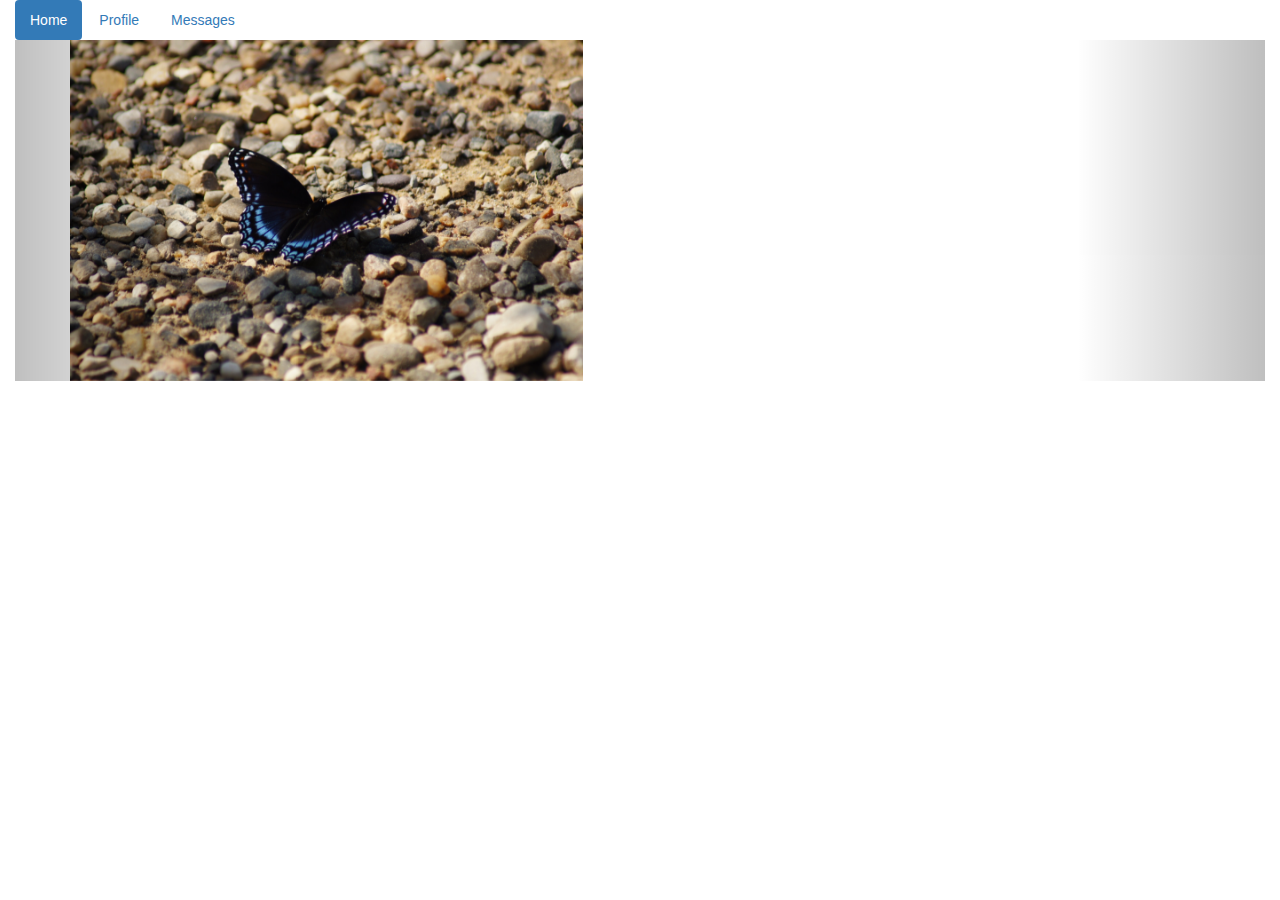
==== aboutme.html @ 80e9ada6 "finished half of the homework of Week 2 day 1" ====
<!DOCTYPE html>
<html lang="en">
<head>
  <meta charset="UTF-8">
  <meta name="viewport" content="width=device-width, initial-scale=1.0">
  <meta http-equiv="X-UA-Compatible" content="ie=edge">
  <title>DAY 2 Practice</title>
  <link href="css/bootstrap.min.css" rel="stylesheet">
  <link href="css/style.css" rel="stylesheet">
</head>
<body>

<div class="container-fluid">
  <ul class="nav nav-pills">
  <li role="presentation" class="active"><a href="#">Home</a></li>
  <li role="presentation"><a href="#">Profile</a></li>
  <li role="presentation"><a href="#">Messages</a></li>
</ul>
<div id="carousel-example-generic" class="carousel slide" data-ride="carousel">
  <!-- Indicators -->
  <ol class="carousel-indicators">
    <li data-target="#carousel-example-generic" data-slide-to="0" class="active"></li>
    <li data-target="#carousel-example-generic" data-slide-to="1"></li>
    <li data-target="#carousel-example-generic" data-slide-to="2"></li>
  </ol>

  <!-- Wrapper for slides -->
  <div class="container">
  <div class="carousel-inner" role="listbox">
    <div class="item active">
      <img src="img/justin-bland-323629.jpg" alt="...">
    </div>
    <div class="item">
      <img src="img/sebastian-spindler-221561.jpg" alt="...">
    </div>
    <div class="item">
      <img src="img\filip-cernak-1083.jpg" alt="...">
    </div>
  </div>

  <!-- Controls -->
  <a class="left carousel-control" href="#carousel-example-generic" role="button" data-slide="prev">
    <span class="glyphicon glyphicon-chevron-left" aria-hidden="true"></span>
    <span class="sr-only">Previous</span>
  </a>
  <a class="right carousel-control" href="#carousel-example-generic" role="button" data-slide="next">
    <span class="glyphicon glyphicon-chevron-right" aria-hidden="true"></span>
    <span class="sr-only">Next</span>
  </a>
</div>

    <script src="https://ajax.googleapis.com/ajax/libs/jquery/1.12.4/jquery.min.js"></script>
    <script src="js/bootstrap.min.js"></script>
</body>
</html>
---- css/style.css ----
@import url('https://fonts.googleapis.com/css?family=Bilbo+Swash+Caps|Shadows+Into+Light+Two');

.btn-primary{
background-color:#034d74
}
 ;
}
background-color: transparent;
.btn-group>.btn, .btn-lg {
  border-radius: 0;
  background-color: #034d74;
}
h1{
   text-align: center;
   font-family: 'Bilbo Swash Caps', cursive;
}
.jumbotron{
  background-image: url("../img/portfoliobackground.jpg");
  background-repeat: no-repeat;
  background-size: cover;
  height: 100%;
  width: 100%;
}

.summary{
  width: 30%;
text-align: center;
padding: 93px;
}
.summary img{
  height: 200px;
  width: 200px;
  text-align: center;
    margin-top: 50px;
    margin-left: 529px;
}
.bundle{
    height: 155px;
    margin-top: 20px;
    background-color: #D5D5D5;
    padding: 14px 14.6px;
}
.bundle h3 {

}
.bundle p{
  font-family: 'Shadows Into Light Two', cursive;
}

/**** START OF ABOUT ME PAGE ****/

 /**Start of carousel slider**/
 .carousel-inner{
   max-width: 45%;
 }
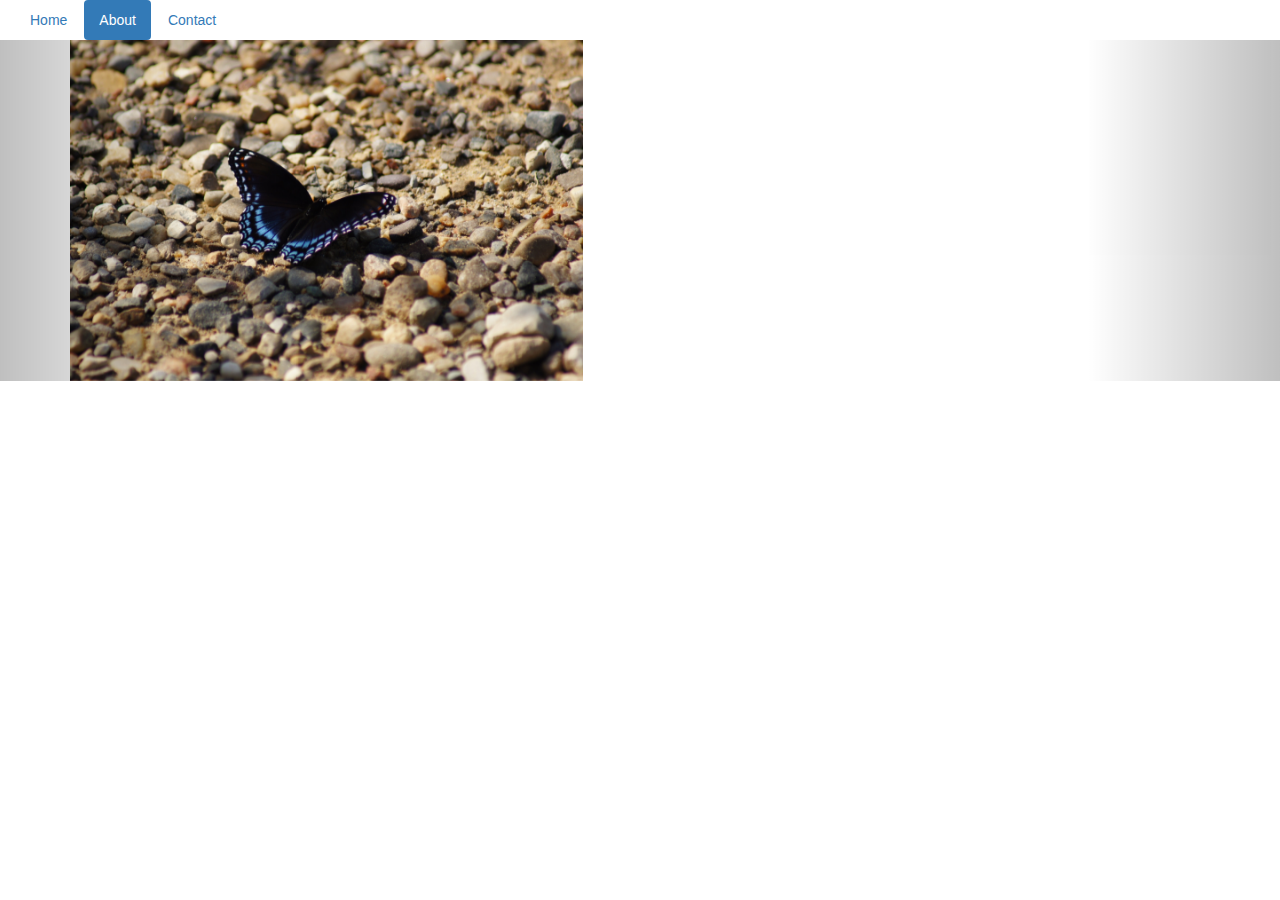
==== commit cc405f79: "fixed my nav bar and added contact page" ====
--- a/aboutme.html
+++ b/aboutme.html
@@ -10,12 +10,14 @@
 </head>
 <body>
 
-<div class="container-fluid">
-  <ul class="nav nav-pills">
-  <li role="presentation" class="active"><a href="#">Home</a></li>
-  <li role="presentation"><a href="#">Profile</a></li>
-  <li role="presentation"><a href="#">Messages</a></li>
-</ul>
+  <div class="container-fluid">
+    <ul class="nav nav-pills">
+    <li role="presentation"><a href="index.html">Home</a></li>
+    <li role="presentation" class="active"><a href="aboutme.html">About</a></li>
+    <li role="presentation"><a href="contact.html">Contact</a></li>
+  </ul>
+  </div>
+
 <div id="carousel-example-generic" class="carousel slide" data-ride="carousel">
   <!-- Indicators -->
   <ol class="carousel-indicators">
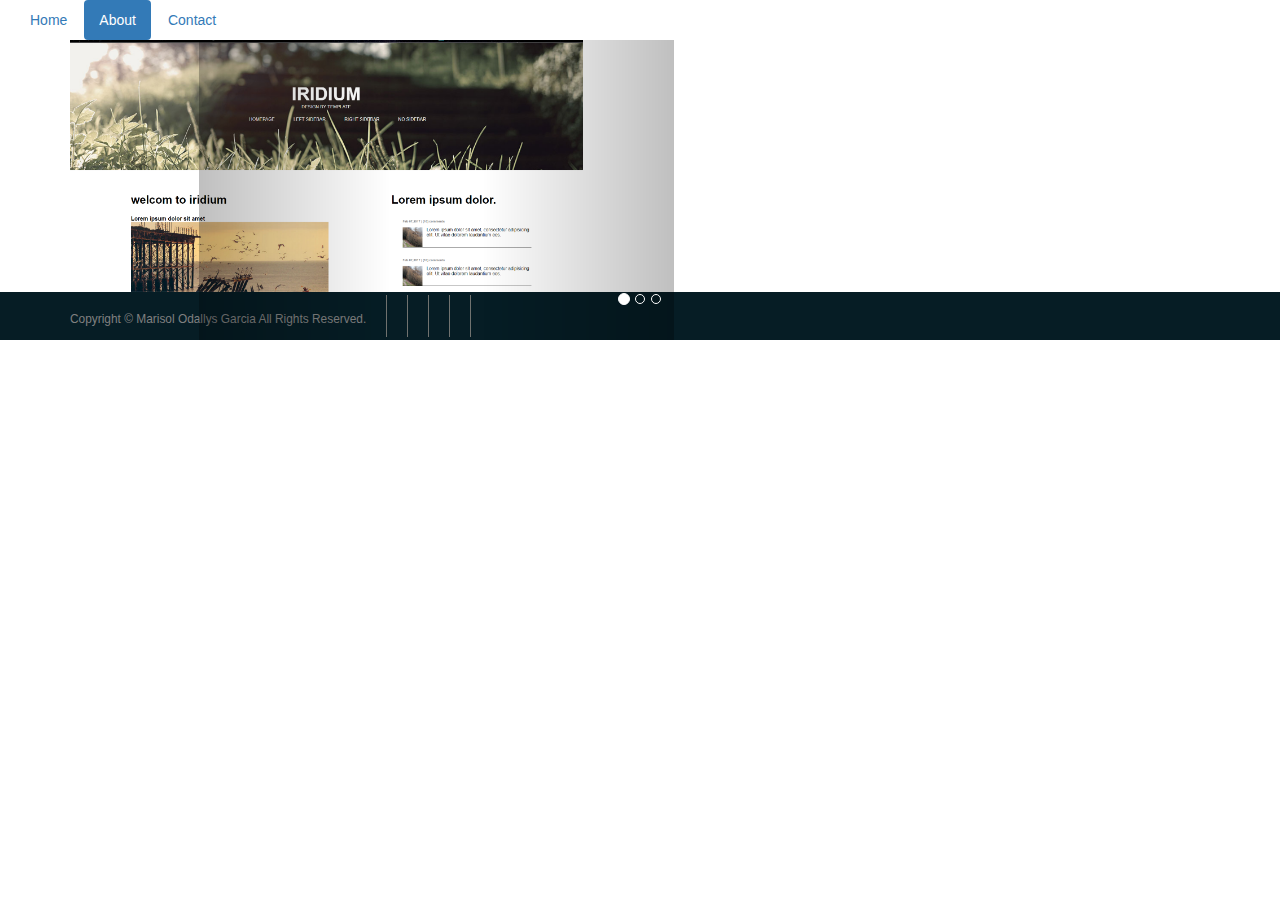
==== commit 5d7fecb8: "fixed photo rotater" ====
--- a/aboutme.html
+++ b/aboutme.html
@@ -30,13 +30,13 @@
   <div class="container">
   <div class="carousel-inner" role="listbox">
     <div class="item active">
-      <img src="img/justin-bland-323629.jpg" alt="...">
+      <img src="img\Screenshot (2) redo.png" alt="...">
     </div>
     <div class="item">
-      <img src="img/sebastian-spindler-221561.jpg" alt="...">
+      <img src="img\Screenshot (5) redo.png" alt="...">
     </div>
     <div class="item">
-      <img src="img\filip-cernak-1083.jpg" alt="...">
+      <img src="img\Screenshot (4) redo.png" alt="...">
     </div>
   </div>
 
@@ -51,6 +51,19 @@
   </a>
 </div>
 
+<!--Start footer-->
+<footer class="footer">
+        <div class="container text-left">
+            <small style="color:grey" class="copyright">Copyright &copy Marisol Odallys Garcia All Rights Reserved.</small>
+            <a href="#"><small style="color:grey" class="fa fa-lg fa-skype pull-right">  </small></a>
+            <a href="#"><small style="color:grey" class="fa fa-lg fa-google-plus pull-right">  </small></a>
+            <a href="#"><small style="color:grey" class="fa fa-lg fa-linkedin pull-right">  </small></a>
+            <a href="#"><small style="color:grey" class="fa fa-lg fa-twitter pull-right">  </small></a>
+            <a href="#"><small style="color:grey" class="fa fa-lg fa-facebook pull-right">  </small></a>
+        </div>
+    </footer>
+    <!--End footer-->
+    
     <script src="https://ajax.googleapis.com/ajax/libs/jquery/1.12.4/jquery.min.js"></script>
     <script src="js/bootstrap.min.js"></script>
 </body>
--- a/css/style.css
+++ b/css/style.css
@@ -1,11 +1,11 @@
 
 @import url('https://fonts.googleapis.com/css?family=Bilbo+Swash+Caps|Shadows+Into+Light+Two');
 
+/*** START OF NAV PILL CSS  ***/
 .btn-primary{
-background-color:#034d74
+background-color:#034d74;
 }
- ;
-}
+
 background-color: transparent;
 .btn-group>.btn, .btn-lg {
   border-radius: 0;
@@ -15,6 +15,9 @@
    text-align: center;
    font-family: 'Bilbo Swash Caps', cursive;
 }
+/*** END OF NAV PILL CSS  ***/
+
+/*** START OF JUMBOTRON CSS ***/
 .jumbotron{
   background-image: url("../img/portfoliobackground.jpg");
   background-repeat: no-repeat;
@@ -22,7 +25,9 @@
   height: 100%;
   width: 100%;
 }
+/*** END OF JUMBOTRON CSS ***/
 
+/*** START ABOUT ME INTRO CSS ***/
 .summary{
   width: 30%;
 text-align: center;
@@ -47,10 +52,39 @@
 .bundle p{
   font-family: 'Shadows Into Light Two', cursive;
 }
+/*** END ABOUT ME INTRO CSS ***/
+.footer {
+  background: #061D25;
+  padding: 10px 0;
+}
+.footer a {
+  color: #70726F;
+  font-size: 20px;
+  padding: 10px;
+  border-right: 1px solid #70726F;
+  transition: all .5s ease;
+}
+.footer a:first-child {
+  border-left: 1px solid #70726F;
+}
+.footer a:hover {
+  color: white;
+}
 
-/**** START OF ABOUT ME PAGE ****/
+/******* START OF ABOUT ME PAGE *******/
 
  /**Start of carousel slider**/
  .carousel-inner{
    max-width: 45%;
  }
+ .carousel-example-generic{
+ width: 1330px;
+height: 289px;
+}
+.carousel-control.right {
+    right: 824px;
+    left: 482px;
+  }
+.carousel-control.left{
+   left: 199px;
+}
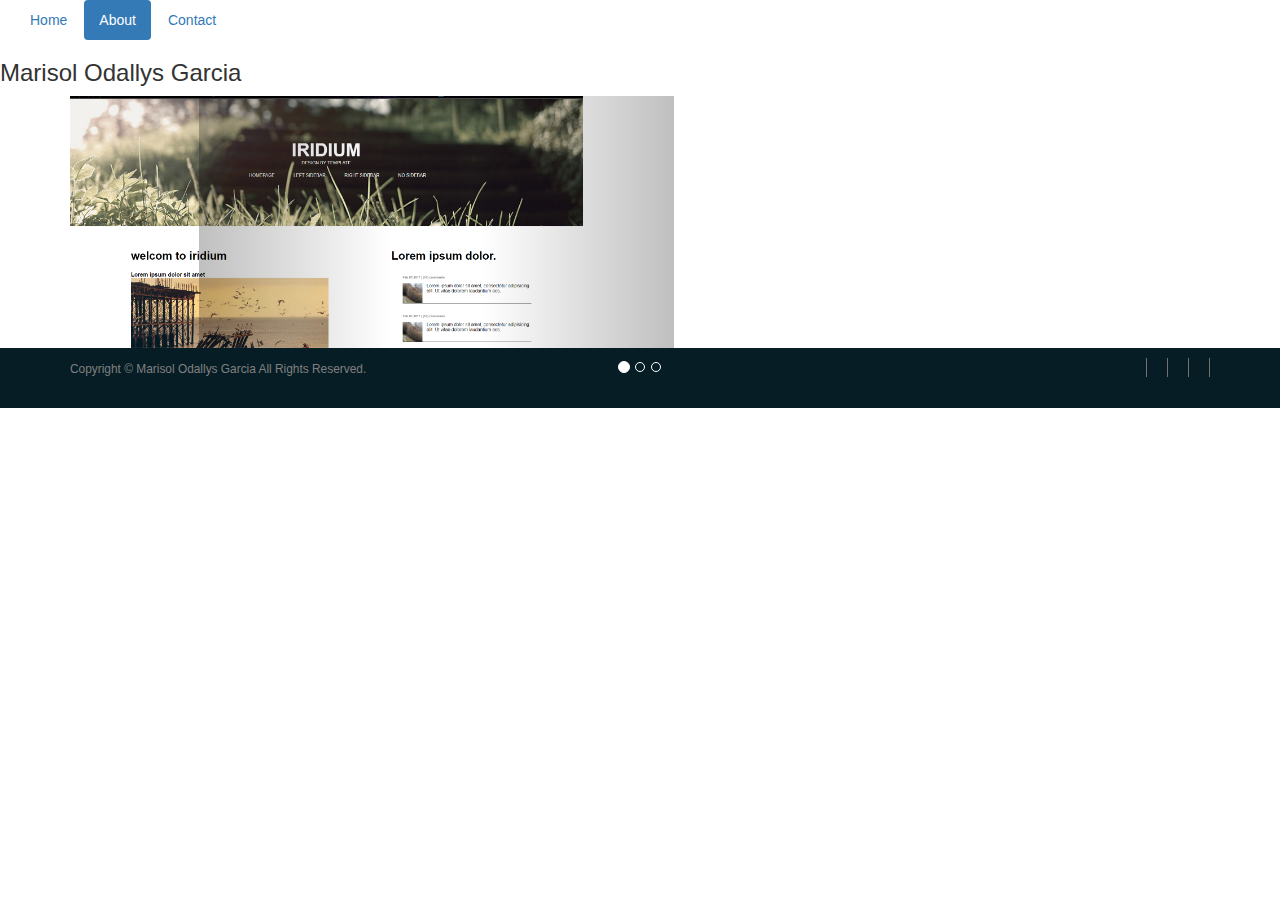
==== commit 0dab9710: "added a header to about page" ====
--- a/aboutme.html
+++ b/aboutme.html
@@ -7,6 +7,7 @@
   <title>DAY 2 Practice</title>
   <link href="css/bootstrap.min.css" rel="stylesheet">
   <link href="css/style.css" rel="stylesheet">
+  <link href="css/font-awesome.min.css" rel="stylesheet">
 </head>
 <body>
 
@@ -16,6 +17,10 @@
     <li role="presentation" class="active"><a href="aboutme.html">About</a></li>
     <li role="presentation"><a href="contact.html">Contact</a></li>
   </ul>
+  </div>
+
+  <div class="informationofme">
+<h3>Marisol Odallys Garcia</h3>
   </div>
 
 <div id="carousel-example-generic" class="carousel slide" data-ride="carousel">
@@ -55,15 +60,14 @@
 <footer class="footer">
         <div class="container text-left">
             <small style="color:grey" class="copyright">Copyright &copy Marisol Odallys Garcia All Rights Reserved.</small>
-            <a href="#"><small style="color:grey" class="fa fa-lg fa-skype pull-right">  </small></a>
-            <a href="#"><small style="color:grey" class="fa fa-lg fa-google-plus pull-right">  </small></a>
-            <a href="#"><small style="color:grey" class="fa fa-lg fa-linkedin pull-right">  </small></a>
-            <a href="#"><small style="color:grey" class="fa fa-lg fa-twitter pull-right">  </small></a>
-            <a href="#"><small style="color:grey" class="fa fa-lg fa-facebook pull-right">  </small></a>
+            <a href="https://www.linkedin.com/in/marisol-g-520201137"><small style="color:grey" class="fa fa-lg fa-linkedin"></small></a>
+            <a href="https://www.instagram.com/iam_marixo"><small style="color:grey" class="fa fa-lg fa-instagram">  </small></a>
+            <a href="https://geekwise.slack.com/team/U60MA5F45"><small style="color:grey" class="fa fa-lg fa-slack">  </small></a>
+            <a href="https://github.com/iam-marixo"><small style="color:grey" class="fa fa-lg fa-github">  </small></a>
         </div>
     </footer>
     <!--End footer-->
-    
+
     <script src="https://ajax.googleapis.com/ajax/libs/jquery/1.12.4/jquery.min.js"></script>
     <script src="js/bootstrap.min.js"></script>
 </body>
--- a/css/style.css
+++ b/css/style.css
@@ -47,29 +47,39 @@
     padding: 14px 14.6px;
 }
 .bundle h3 {
-
+margin-top: 0px;
 }
 .bundle p{
   font-family: 'Shadows Into Light Two', cursive;
 }
 /*** END ABOUT ME INTRO CSS ***/
+/** START OF FOOTER **/
 .footer {
-  background: #061D25;
+  background-color: #061D25;
   padding: 10px 0;
+  position: relative;
+  /* negative value of footer height */
+  height: 60px;
+  clear: both;
 }
 .footer a {
   color: #70726F;
   font-size: 20px;
-  padding: 10px;
+  padding-top: 9px;
+  padding-right: 10px;
+  padding-bottom: 10px;
+  padding-left: 10px;
   border-right: 1px solid #70726F;
   transition: all .5s ease;
+      float: right;
 }
 .footer a:first-child {
   border-left: 1px solid #70726F;
 }
-.footer a:hover {
+.container .fa:hover {
   color: white;
 }
+/** END OF FOOTER **/
 
 /******* START OF ABOUT ME PAGE *******/
 
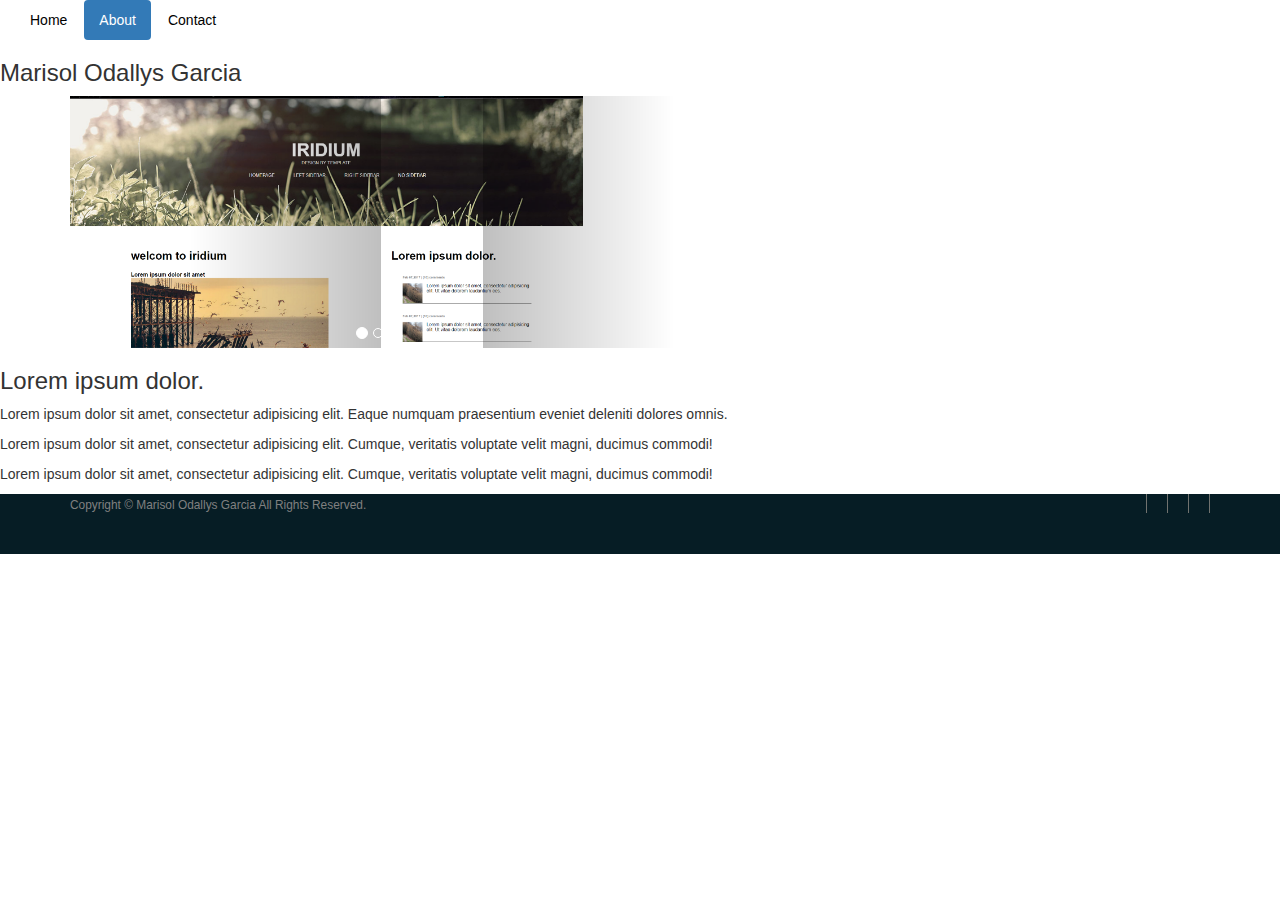
==== commit d9b5c2ec: "adding more infor= on about page" ====
--- a/aboutme.html
+++ b/aboutme.html
@@ -7,7 +7,7 @@
   <title>DAY 2 Practice</title>
   <link href="css/bootstrap.min.css" rel="stylesheet">
   <link href="css/style.css" rel="stylesheet">
-  <link href="css/font-awesome.min.css" rel="stylesheet">
+  <link href="css\font-awesome.min.css" rel="stylesheet">
 </head>
 <body>
 
@@ -38,10 +38,10 @@
       <img src="img\Screenshot (2) redo.png" alt="...">
     </div>
     <div class="item">
-      <img src="img\Screenshot (5) redo.png" alt="...">
+      <img src="img\Screenshot (2) redo.png" alt="...">
     </div>
     <div class="item">
-      <img src="img\Screenshot (4) redo.png" alt="...">
+      <img src="img\Screenshot (2) redo.png" alt="...">
     </div>
   </div>
 
@@ -54,6 +54,13 @@
     <span class="glyphicon glyphicon-chevron-right" aria-hidden="true"></span>
     <span class="sr-only">Next</span>
   </a>
+</div>
+
+<div class="quickinfo">
+  <h3>Lorem ipsum dolor.</h3>
+  <p>Lorem ipsum dolor sit amet, consectetur adipisicing elit. Eaque numquam praesentium eveniet deleniti dolores omnis.</p>
+  <p>Lorem ipsum dolor sit amet, consectetur adipisicing elit. Cumque, veritatis voluptate velit magni, ducimus commodi!</p>
+  <p>Lorem ipsum dolor sit amet, consectetur adipisicing elit. Cumque, veritatis voluptate velit magni, ducimus commodi!</p>
 </div>
 
 <!--Start footer-->
--- a/css/style.css
+++ b/css/style.css
@@ -1,12 +1,20 @@
-
 @import url('https://fonts.googleapis.com/css?family=Bilbo+Swash+Caps|Shadows+Into+Light+Two');
 
 /*** START OF NAV PILL CSS  ***/
+
+.fixed-nav{
+  position: fixed;
+}
 .btn-primary{
-background-color:#034d74;
-}
-
-background-color: transparent;
+  background-color: #337ab7;
+}
+a{
+  color: black;
+}
+/*** END OF NAV PILL CSS  ***/
+
+
+/*** START OF JUMBOTRON CSS ***/
 .btn-group>.btn, .btn-lg {
   border-radius: 0;
   background-color: #034d74;
@@ -15,12 +23,15 @@
    text-align: center;
    font-family: 'Bilbo Swash Caps', cursive;
 }
-/*** END OF NAV PILL CSS  ***/
-
-/*** START OF JUMBOTRON CSS ***/
+
+.row{
+  margin: 0;
+}
 .jumbotron{
-  background-image: url("../img/portfoliobackground.jpg");
-  background-repeat: no-repeat;
+  background: #43cea2;  /* fallback for old browsers */
+background: -webkit-linear-gradient(to right, #185a9d, #43cea2);  /* Chrome 10-25, Safari 5.1-6 */
+background: linear-gradient(to right, #185a9d, #43cea2); /* W3C, IE 10+/ Edge, Firefox 16+, Chrome 26+, Opera 12+, Safari 7+ */
+
   background-size: cover;
   height: 100%;
   width: 100%;
@@ -28,35 +39,138 @@
 /*** END OF JUMBOTRON CSS ***/
 
 /*** START ABOUT ME INTRO CSS ***/
-.summary{
+.background{
+  background-color: #f7f7f7;
+  width: 100%;
+  clear: both;
+  margin: 0;
+  display: block;
+  padding: 0;
+}
+.pictureofme{
   width: 30%;
 text-align: center;
 padding: 93px;
 }
-.summary img{
+.pictureofme img{
   height: 200px;
   width: 200px;
   text-align: center;
-    margin-top: 50px;
-    margin-left: 529px;
+  margin-top: 50px;
+    margin-left: 567px;
 }
 .bundle{
-    height: 155px;
-    margin-top: 20px;
-    background-color: #D5D5D5;
-    padding: 14px 14.6px;
+  height: 185px;
+  margin-top: 20px;
+  padding-bottom: 14.6px;
+  padding-top: 14px;
+  margin-left: 200px;
+  margin-right: 200px;
 }
 .bundle h3 {
-margin-top: 0px;
+  margin-top: 0px;
+
 }
 .bundle p{
+  font-size: larger;
   font-family: 'Shadows Into Light Two', cursive;
 }
 /*** END ABOUT ME INTRO CSS ***/
+
+/** START OF PORFOLIO WORK **/
+@media (min-width: 992px);
+
+.col-md-12 {
+    width: 100%;
+    margin-top: 200px;
+    background-color: #f7f7f7;
+}
+.grid li img {
+    padding: 0px;
+    outline: none;
+    border: none;
+    display: block;
+    max-width: 100%;
+    cursor: url(../img/cursor.png),pointer;
+    background-color: #fff;
+    -webkit-transition: all 0.3s;
+    -moz-transition: all 0.3s;
+    transition: all 0.3s;
+    height: 200px;
+}
+section {
+    padding: 120px 0 40px 0;
+}
+
+
+.grid {
+    max-width: 75em;
+    list-style: none;
+    margin: 40px auto;
+    margin-top: 40px;
+    margin-right: auto;
+    margin-bottom: 0px;
+    margin-left: auto;
+    padding: 0;
+}
+.grid li {
+	display: block;
+	float: left;
+	padding: 7px;
+	width: 33%;
+	opacity: 0;
+}
+
+.grid li.shown,
+.no-js .grid li,
+.no-cssanimations .grid li {
+	opacity: 1;
+}
+
+.grid li a,
+.grid li img {
+  padding:0px;
+	outline: none;
+	border: none;
+	display: block;
+	max-width: 100%;
+  cursor:url(../img/cursor.png),pointer;
+  background-color:#fff;
+  -webkit-transition: all 0.3s;
+	-moz-transition: all 0.3s;
+	transition: all 0.3s;
+}
+
+/* Appearing effect */
+.grid.effect li.animate {
+	-webkit-transform: translateY(200px);
+	-moz-transform: translateY(200px);
+	transform: translateY(200px);
+	-webkit-animation: moveUp 0.65s ease forwards;
+	-moz-animation: moveUp 0.65s ease forwards;
+	animation: moveUp 0.65s ease forwards;
+}
+
+@-webkit-keyframes moveUp {
+	to { -webkit-transform: translateY(0); opacity: 1; }
+}
+
+@-moz-keyframes moveUp {
+	to { -moz-transform: translateY(0); opacity: 1; }
+}
+
+@keyframes moveUp {
+	to { transform: translateY(0); opacity: 1; }
+}
+
+.grid li img:hover {
+    opacity:0.2
+}
+/** END OF PORFOLIO WORK **/
+
 /** START OF FOOTER **/
 .footer {
   background-color: #061D25;
-  padding: 10px 0;
   position: relative;
   /* negative value of footer height */
   height: 60px;
@@ -93,8 +207,36 @@
 }
 .carousel-control.right {
     right: 824px;
-    left: 482px;
+    left: 189px;
   }
 .carousel-control.left{
-   left: 199px;
-}
+   left: 483px;
+}
+.carousel-control {
+    position: absolute;
+    top: 0;
+    bottom: 0;
+    width: 15%;
+    font-size: 20px;
+    color: #fff;
+    text-align: center;
+    text-shadow: 0 1px 2px rgba(0,0,0,.6);
+    background-color: rgba(0,0,0,0);
+    filter: alpha(opacity=50);
+    opacity: .5;
+    max-height: 252px;
+}
+.carousel-indicators {
+    position: absolute;
+    bottom: 10px;
+    left: 50%;
+    z-index: 15;
+    width: 19%;
+    padding-left: 0;
+    margin-left: -30%;
+    text-align: center;
+    list-style: none;
+
+    margin-bottom: 200px;
+
+}
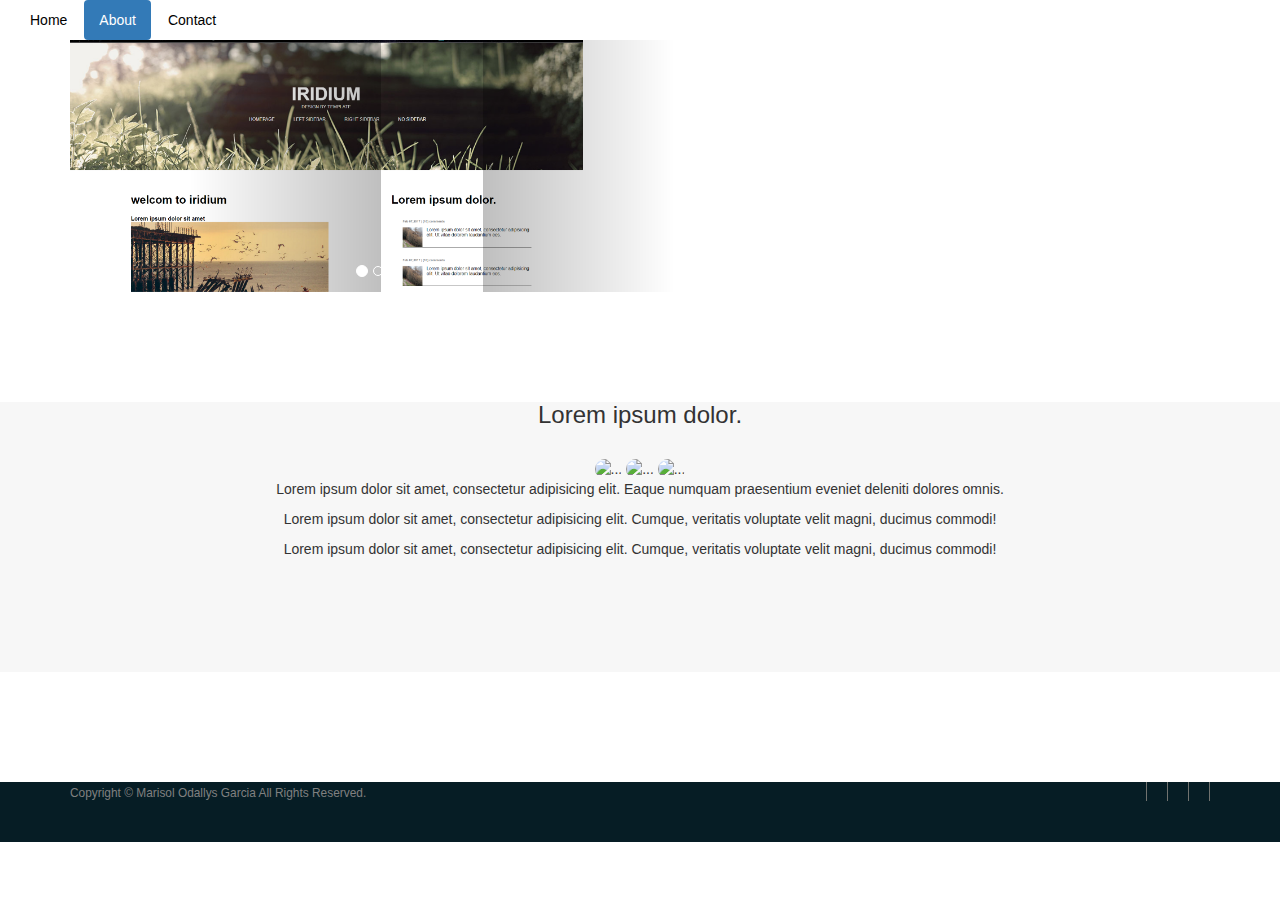
==== commit 7d7698b5: "got struck on aligning the images and changed over to the contact[age" ====
--- a/aboutme.html
+++ b/aboutme.html
@@ -17,10 +17,6 @@
     <li role="presentation" class="active"><a href="aboutme.html">About</a></li>
     <li role="presentation"><a href="contact.html">Contact</a></li>
   </ul>
-  </div>
-
-  <div class="informationofme">
-<h3>Marisol Odallys Garcia</h3>
   </div>
 
 <div id="carousel-example-generic" class="carousel slide" data-ride="carousel">
@@ -58,6 +54,11 @@
 
 <div class="quickinfo">
   <h3>Lorem ipsum dolor.</h3>
+  <div class="circle-images">
+  <img src="img\justin-bland-323629.jpg" alt="..." class="img-circle one">
+  <img src="img\justin-bland-323629.jpg" alt="..." class="img-circle two">
+  <img src="img\justin-bland-323629.jpg" alt="..." class="img-circle three">
+</div>
   <p>Lorem ipsum dolor sit amet, consectetur adipisicing elit. Eaque numquam praesentium eveniet deleniti dolores omnis.</p>
   <p>Lorem ipsum dolor sit amet, consectetur adipisicing elit. Cumque, veritatis voluptate velit magni, ducimus commodi!</p>
   <p>Lorem ipsum dolor sit amet, consectetur adipisicing elit. Cumque, veritatis voluptate velit magni, ducimus commodi!</p>
--- a/css/style.css
+++ b/css/style.css
@@ -236,7 +236,27 @@
     margin-left: -30%;
     text-align: center;
     list-style: none;
-
-    margin-bottom: 200px;
-
-}
+    margin-bottom: 550px;
+
+}
+/* END OF CAROUSEL SLIDER */
+.quickinfo{
+  margin-top: 110px;
+  margin-bottom: 110px;
+  background-color: #f7f7f7;
+  height: 270px;
+  text-align: center;
+}
+.circle-images{
+  text-align: center;
+  padding-top: 20px;
+}
+.img-circle{
+  border-radius:50px;
+   width:90px;
+   height:90px;
+   background-size:90px 0px;
+}
+.quickinfo h3, p{
+  text-align: center;
+}
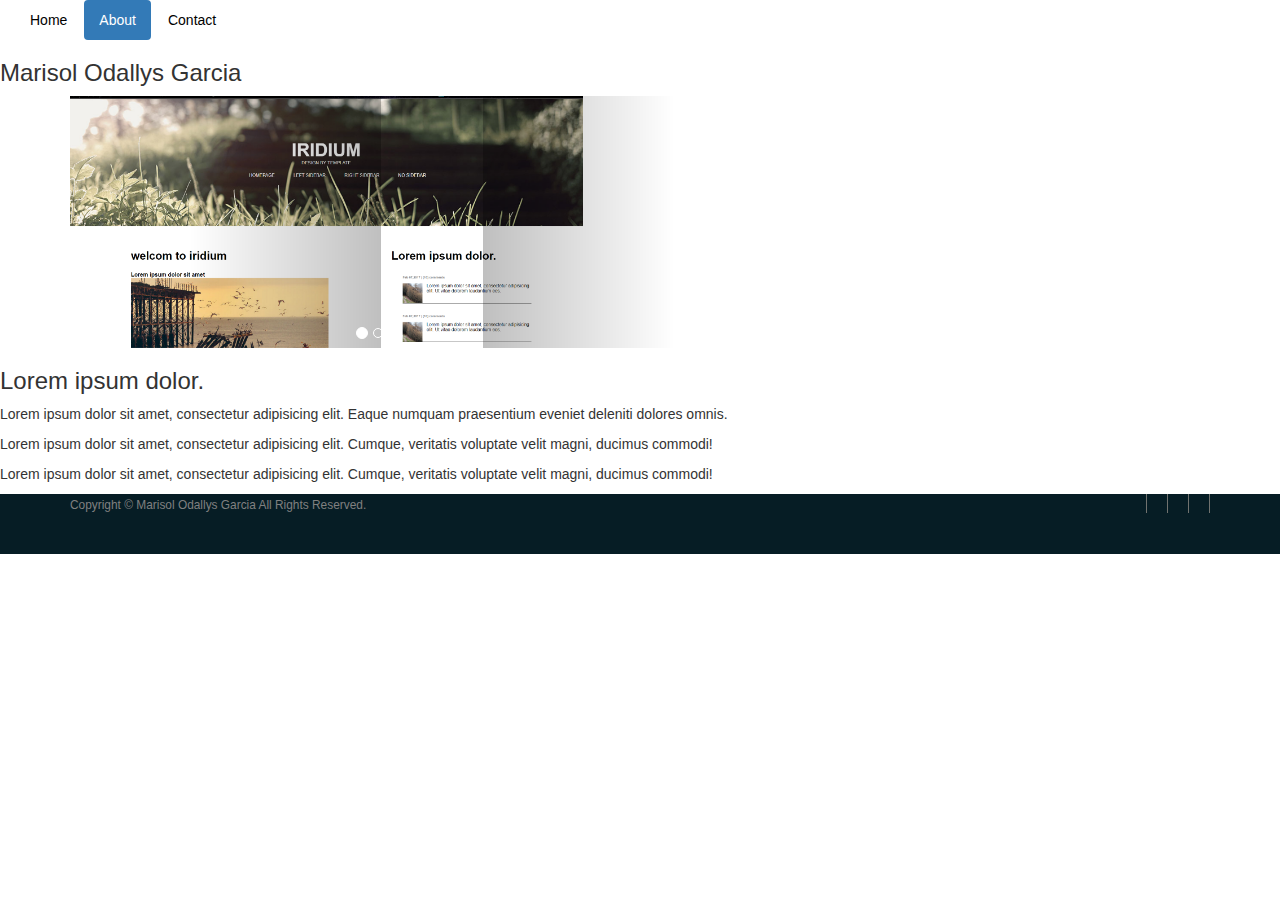
==== commit ecf96f7f: "fixed rocky's eye spotters" ====
--- a/aboutme.html
+++ b/aboutme.html
@@ -7,7 +7,7 @@
   <title>DAY 2 Practice</title>
   <link href="css/bootstrap.min.css" rel="stylesheet">
   <link href="css/style.css" rel="stylesheet">
-  <link href="css\font-awesome.min.css" rel="stylesheet">
+  <link href="css/font-awesome.min.css" rel="stylesheet">
 </head>
 <body>
 
@@ -17,6 +17,10 @@
     <li role="presentation" class="active"><a href="aboutme.html">About</a></li>
     <li role="presentation"><a href="contact.html">Contact</a></li>
   </ul>
+  </div>
+
+  <div class="informationofme">
+<h3>Marisol Odallys Garcia</h3>
   </div>
 
 <div id="carousel-example-generic" class="carousel slide" data-ride="carousel">
@@ -31,13 +35,13 @@
   <div class="container">
   <div class="carousel-inner" role="listbox">
     <div class="item active">
-      <img src="img\Screenshot (2) redo.png" alt="...">
+      <img src="img/Screenshot (2) redo.png" alt="...">
     </div>
     <div class="item">
-      <img src="img\Screenshot (2) redo.png" alt="...">
+      <img src="img/Screenshot (2) redo.png" alt="...">
     </div>
     <div class="item">
-      <img src="img\Screenshot (2) redo.png" alt="...">
+      <img src="img/Screenshot (2) redo.png" alt="...">
     </div>
   </div>
 
@@ -54,11 +58,6 @@
 
 <div class="quickinfo">
   <h3>Lorem ipsum dolor.</h3>
-  <div class="circle-images">
-  <img src="img\justin-bland-323629.jpg" alt="..." class="img-circle one">
-  <img src="img\justin-bland-323629.jpg" alt="..." class="img-circle two">
-  <img src="img\justin-bland-323629.jpg" alt="..." class="img-circle three">
-</div>
   <p>Lorem ipsum dolor sit amet, consectetur adipisicing elit. Eaque numquam praesentium eveniet deleniti dolores omnis.</p>
   <p>Lorem ipsum dolor sit amet, consectetur adipisicing elit. Cumque, veritatis voluptate velit magni, ducimus commodi!</p>
   <p>Lorem ipsum dolor sit amet, consectetur adipisicing elit. Cumque, veritatis voluptate velit magni, ducimus commodi!</p>
--- a/css/style.css
+++ b/css/style.css
@@ -236,27 +236,6 @@
     margin-left: -30%;
     text-align: center;
     list-style: none;
-    margin-bottom: 550px;
-
-}
-/* END OF CAROUSEL SLIDER */
-.quickinfo{
-  margin-top: 110px;
-  margin-bottom: 110px;
-  background-color: #f7f7f7;
-  height: 270px;
-  text-align: center;
-}
-.circle-images{
-  text-align: center;
-  padding-top: 20px;
-}
-.img-circle{
-  border-radius:50px;
-   width:90px;
-   height:90px;
-   background-size:90px 0px;
-}
-.quickinfo h3, p{
-  text-align: center;
-}
+    margin-bottom: 200px;
+
+}
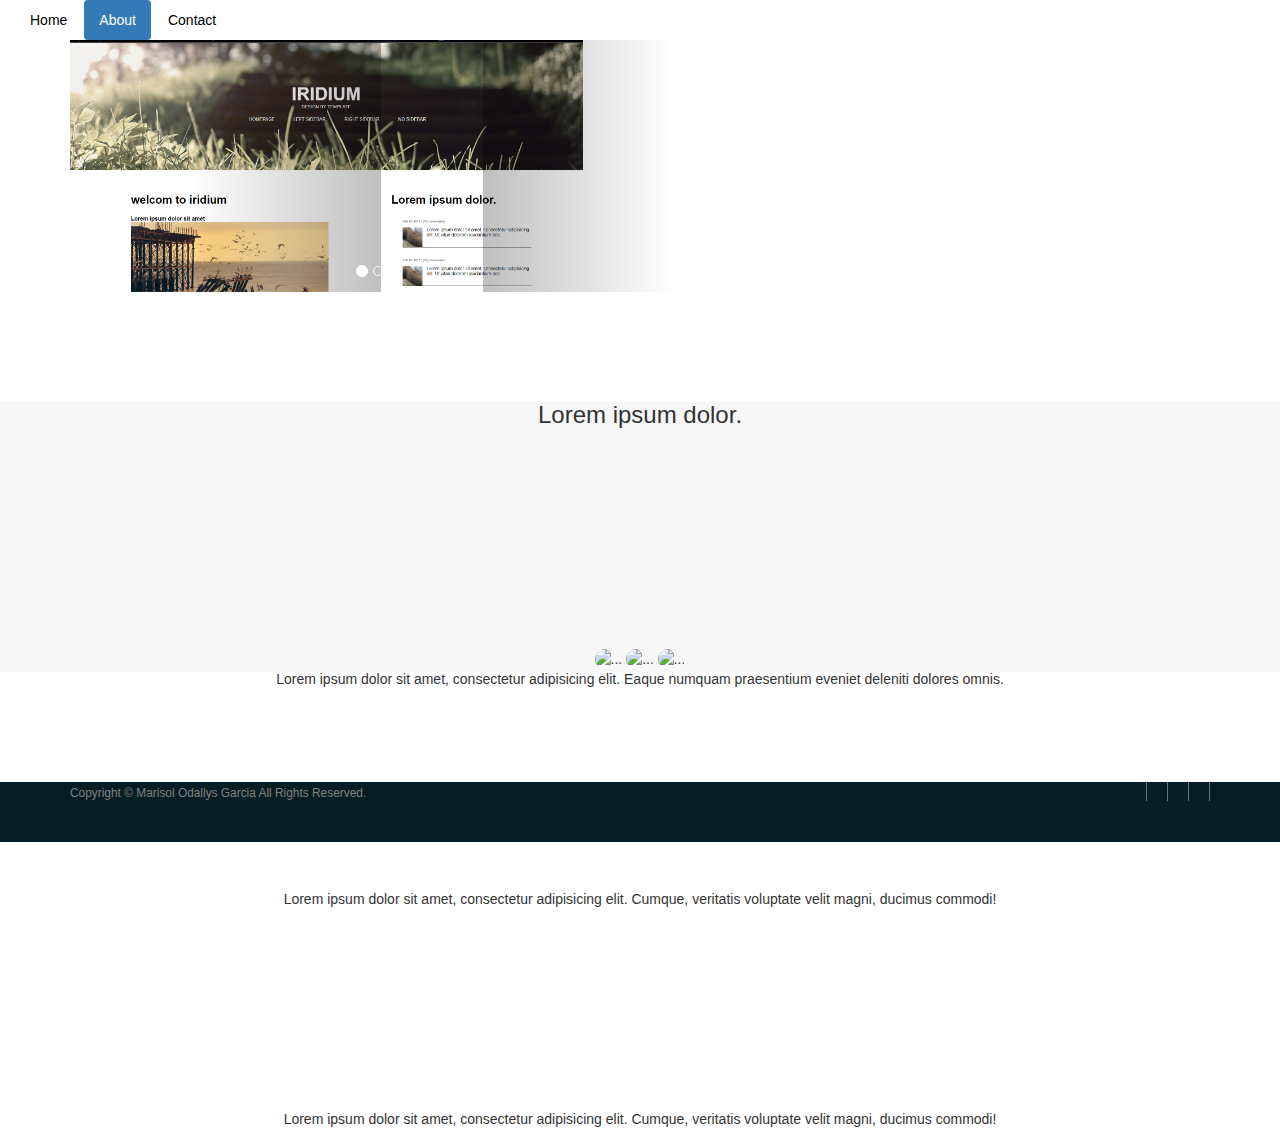
==== commit bdbaafe8: "Merge branch 'master' into aboutpage" ====
--- a/aboutme.html
+++ b/aboutme.html
@@ -17,10 +17,6 @@
     <li role="presentation" class="active"><a href="aboutme.html">About</a></li>
     <li role="presentation"><a href="contact.html">Contact</a></li>
   </ul>
-  </div>
-
-  <div class="informationofme">
-<h3>Marisol Odallys Garcia</h3>
   </div>
 
 <div id="carousel-example-generic" class="carousel slide" data-ride="carousel">
@@ -58,6 +54,11 @@
 
 <div class="quickinfo">
   <h3>Lorem ipsum dolor.</h3>
+  <div class="circle-images">
+  <img src="img\justin-bland-323629.jpg" alt="..." class="img-circle one">
+  <img src="img\justin-bland-323629.jpg" alt="..." class="img-circle two">
+  <img src="img\justin-bland-323629.jpg" alt="..." class="img-circle three">
+</div>
   <p>Lorem ipsum dolor sit amet, consectetur adipisicing elit. Eaque numquam praesentium eveniet deleniti dolores omnis.</p>
   <p>Lorem ipsum dolor sit amet, consectetur adipisicing elit. Cumque, veritatis voluptate velit magni, ducimus commodi!</p>
   <p>Lorem ipsum dolor sit amet, consectetur adipisicing elit. Cumque, veritatis voluptate velit magni, ducimus commodi!</p>
--- a/css/style.css
+++ b/css/style.css
@@ -236,6 +236,28 @@
     margin-left: -30%;
     text-align: center;
     list-style: none;
+    margin-bottom: 550px;
+
+}
+/* END OF CAROUSEL SLIDER */
+.quickinfo{
+  margin-top: 110px;
+  margin-bottom: 110px;
+  background-color: #f7f7f7;
+  height: 270px;
+  text-align: center;
+}
+.circle-images{
+  text-align: center;
+  padding-top: 20px;
+}
+.img-circle{
+  border-radius:50px;
+   width:90px;
+   height:90px;
+   background-size:90px 0px;
+}
+.quickinfo h3, p{
+  text-align: center;
     margin-bottom: 200px;
-
-}
+}
